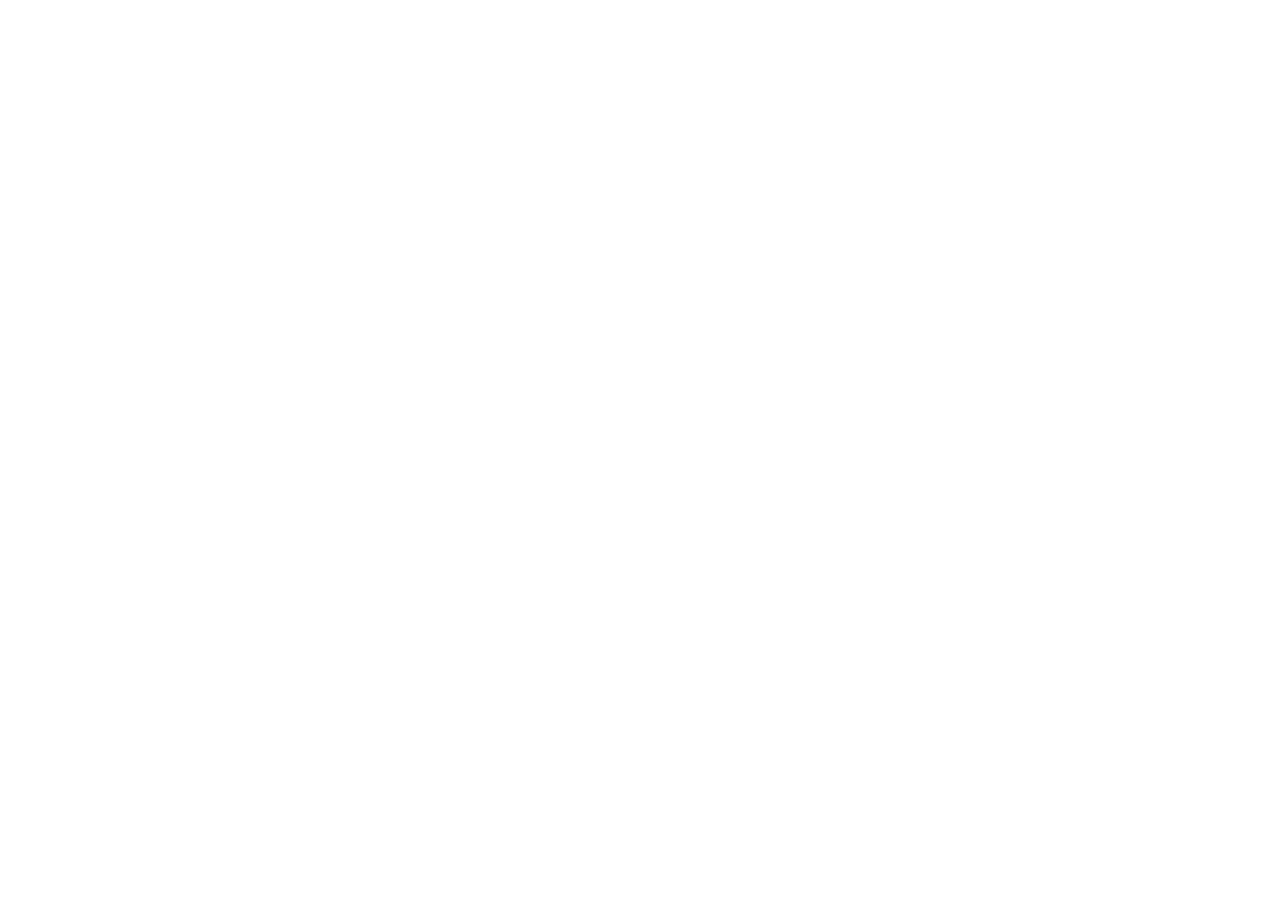
==== index.html @ a4d15860 "agregando git" ====
<!DOCTYPE html>
<html lang="en">
<head>
    <meta charset="UTF-8">
    <meta http-equiv="X-UA-Compatible" content="IE=edge">
    <meta name="viewport" content="width=device-width, initial-scale=1.0">
    <link rel="stylesheet" href="./css/style.css">
    <title>Sass2</title>
</head>
<body>
    
</body>
</html>
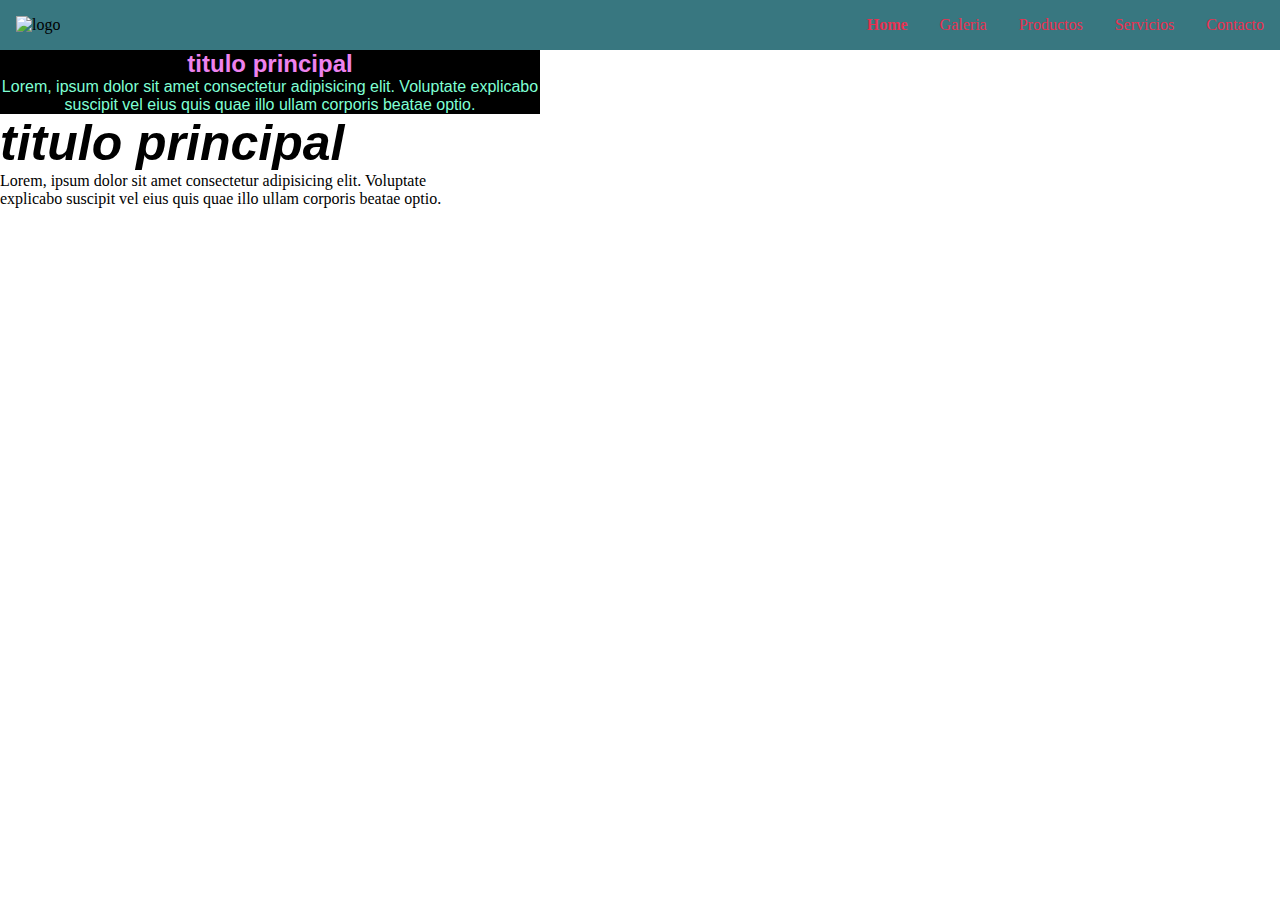
==== commit d1965ed0: "fin clase de sass coder" ====
--- a/index.html
+++ b/index.html
@@ -1,13 +1,47 @@
 <!DOCTYPE html>
 <html lang="en">
+
 <head>
     <meta charset="UTF-8">
     <meta http-equiv="X-UA-Compatible" content="IE=edge">
     <meta name="viewport" content="width=device-width, initial-scale=1.0">
     <link rel="stylesheet" href="./css/style.css">
-    <title>Sass2</title>
+    <title>Metodologia Bem</title>
 </head>
 <body>
-    
+    <!-- Block -->
+    <header class="header">
+        <!-- Elemento img -->
+        <img class="header__img" src="https://place-hold.it/150x50&text=logo" alt="logo">
+        <!-- Elemento nav -->
+        <nav class="header__nav">
+            <!-- Elemento ul li -->
+            <ul class="header__ul">
+                <li><a class="header__ul--active" href="./index.html">Home</a></li>
+                <li><a href="./pages/galeria.html">Galeria</a></li>
+                <li><a href="#">Productos</a></li>
+                <li><a href="#">Servicios</a></li>
+                <li><a href="./pages/contacto.html">Contacto</a></li>
+            </ul>
+        </nav>
+    </header>
+    <main>
+        <section class="principal">
+            <h2 class="principal__h2">
+                titulo principal
+            </h2>
+            <p class="principal__p">
+                Lorem, ipsum dolor sit amet consectetur adipisicing elit. Voluptate explicabo suscipit vel eius quis quae illo ullam corporis beatae optio.
+            </p>
+        </section>
+        <section class="secundario">
+            <h2>
+                titulo principal
+            </h2>
+            <p>
+                Lorem, ipsum dolor sit amet consectetur adipisicing elit. Voluptate explicabo suscipit vel eius quis quae illo ullam corporis beatae optio.
+            </p>
+        </section>
+    </main>
 </body>
 </html>--- a/css/style.css
+++ b/css/style.css
@@ -0,0 +1,48 @@
+@import url("https://fonts.googleapis.com/css2?family=Edu+VIC+WA+NT+Beginner:wght@400;500;600;700&family=Roboto+Slab:wght@200;400;900&display=swap");
+* {
+  margin: 0;
+  padding: 0;
+  box-sizing: border-box; }
+
+.principal {
+  background-color: black;
+  color: aquamarine;
+  font-family: sans-serif;
+  text-align: center; }
+  .principal p {
+    max-width: 60vw;
+    margin: 0 auto; }
+
+.header {
+  background-color: #387780;
+  display: flex;
+  justify-content: space-between;
+  align-items: center; }
+  .header__img {
+    margin-left: 1rem; }
+  .header__ul {
+    display: flex;
+    list-style: none; }
+    .header__ul--active {
+      font-weight: 900; }
+    .header__ul li {
+      padding: 1rem; }
+      .header__ul li a {
+        color: #E83151;
+        text-decoration: none; }
+
+.principal {
+  max-width: 60vh;
+  /* se puede restar, no se puede mesclar unidades de medida*/ }
+
+.secundario {
+  max-width: 50vh; }
+  .secundario h2 {
+    font-size: 50px;
+    font-family: sans-serif;
+    font-weight: 900;
+    font-style: italic; }
+
+.principal__h2 {
+  color: blue;
+  color: violet; }
